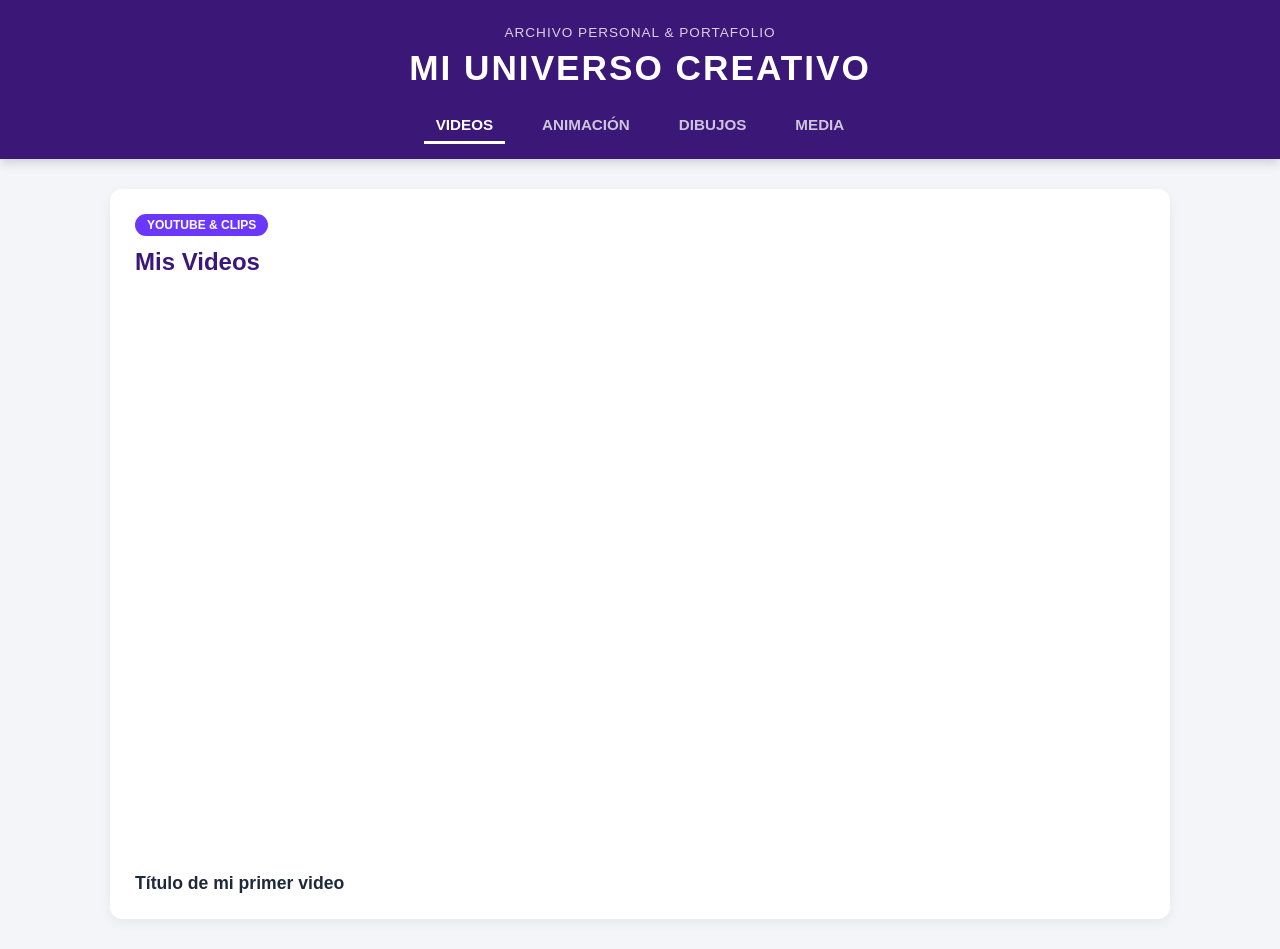
==== index.html @ df47168d "Create index.html" ====
<!DOCTYPE html>
<html lang="es">
<head>
    <meta charset="UTF-8">
    <meta name="viewport" content="width=device-width, initial-scale=1.0">
    <title>Mi Archivo Creativo</title>
    <style>
        :root {
            --morado-principal: #3b1778;
            --morado-oscuro: #280e54;
            --morado-acento: #6b38fb;
            --fondo-pagina: #f3f5f8;
            --blanco: #ffffff;
            --texto-oscuro: #1e293b;
        }

        * {
            box-sizing: border-box;
            margin: 0;
            padding: 0;
            font-family: 'Segoe UI', Tahoma, Geneva, Verdana, sans-serif;
        }

        body {
            background-color: var(--fondo-pagina);
            color: var(--texto-oscuro);
        }

        /* Cabecera estilo captura */
        header {
            background-color: var(--morado-principal);
            color: var(--blanco);
            padding: 25px 20px 15px;
            text-align: center;
            box-shadow: 0 4px 10px rgba(0,0,0,0.15);
        }

        .subtitulo-top {
            font-size: 0.85rem;
            opacity: 0.8;
            letter-spacing: 1px;
            text-transform: uppercase;
        }

        header h1 {
            font-size: 2.2rem;
            letter-spacing: 2px;
            margin: 8px 0 20px;
            text-transform: uppercase;
        }

        /* Navegación por pestañas */
        nav {
            display: flex;
            justify-content: center;
            gap: 25px;
            flex-wrap: wrap;
        }

        nav button {
            background: none;
            border: none;
            color: var(--blanco);
            font-size: 0.95rem;
            font-weight: 700;
            text-transform: uppercase;
            padding: 8px 12px;
            cursor: pointer;
            opacity: 0.75;
            border-bottom: 3px solid transparent;
            transition: all 0.2s;
        }

        nav button:hover, nav button.activo {
            opacity: 1;
            border-bottom: 3px solid var(--blanco);
        }

        /* Contenedor Principal */
        main {
            max-width: 1100px;
            margin: 30px auto;
            padding: 0 20px;
        }

        .seccion {
            display: none;
        }

        .seccion.activa {
            display: block;
            animation: aparecer 0.3s ease;
        }

        @keyframes aparecer {
            from { opacity: 0; transform: translateY(8px); }
            to { opacity: 1; transform: translateY(0); }
        }

        /* Tarjetas blancas estilo captura */
        .tarjeta {
            background: var(--blanco);
            border-radius: 12px;
            padding: 25px;
            margin-bottom: 25px;
            box-shadow: 0 4px 12px rgba(0,0,0,0.06);
        }

        .etiqueta {
            display: inline-block;
            background-color: var(--morado-acento);
            color: var(--blanco);
            font-size: 0.75rem;
            font-weight: bold;
            padding: 4px 12px;
            border-radius: 20px;
            margin-bottom: 12px;
            text-transform: uppercase;
        }

        h2 {
            color: var(--morado-principal);
            margin-bottom: 15px;
        }

        /* Cuadrícula de Videos */
        .grid-videos {
            display: grid;
            grid-template-columns: repeat(auto-fit, minmax(320px, 1fr));
            gap: 20px;
        }

        .video-item iframe {
            width: 100%;
            aspect-ratio: 16 / 9;
            border-radius: 8px;
            border: none;
        }

        .video-item h3 {
            margin-top: 10px;
            font-size: 1.1rem;
        }

        /* Cuadrícula de Dibujos */
        .grid-dibujos {
            display: grid;
            grid-template-columns: repeat(auto-fill, minmax(220px, 1fr));
            gap: 15px;
        }

        .grid-dibujos img {
            width: 100%;
            height: 220px;
            object-fit: cover;
            border-radius: 8px;
            border: 2px solid #eee;
            transition: transform 0.2s;
            cursor: pointer;
        }

        .grid-dibujos img:hover {
            transform: scale(1.03);
            border-color: var(--morado-acento);
        }

        /* Historias escritas (Media) */
        .historia {
            border-left: 4px solid var(--morado-principal);
            padding-left: 18px;
            margin-bottom: 25px;
        }

        .historia p {
            line-height: 1.7;
            margin-top: 8px;
            white-space: pre-line;
        }
    </style>
</head>
<body>

    <header>
        <div class="subtitulo-top">Archivo Personal & Portafolio</div>
        <h1>MI UNIVERSO CREATIVO</h1>
        <nav>
            <button class="activo" onclick="cambiarPestana('videos', this)">Videos</button>
            <button onclick="cambiarPestana('animacion', this)">Animación</button>
            <button onclick="cambiarPestana('dibujos', this)">Dibujos</button>
            <button onclick="cambiarPestana('media', this)">Media</button>
        </nav>
    </header>

    <main>
        <!-- PESTAÑA 1: VIDEOS -->
        <section id="videos" class="seccion activa">
            <div class="tarjeta">
                <span class="etiqueta">YouTube & Clips</span>
                <h2>Mis Videos</h2>
                <div class="grid-videos">
                    <!-- COPIA ESTE BLOQUE POR CADA VIDEO -->
                    <div class="video-item">
                        <!-- Reemplaza ID_DEL_VIDEO con el código de tu URL de YouTube -->
                        <iframe src="https://www.youtube.com/embed/dQw4w9WgXcQ" allowfullscreen></iframe>
                        <h3>Título de mi primer video</h3>
                    </div>
                </div>
            </div>
        </section>

        <!-- PESTAÑA 2: ANIMACIÓN -->
        <section id="animacion" class="seccion">
            <div class="tarjeta">
                <span class="etiqueta">Proyectos Animados</span>
                <h2>Animaciones</h2>
                <div class="grid-videos">
                    <div class="video-item">
                        <iframe src="https://www.youtube.com/embed/dQw4w9WgXcQ" allowfullscreen></iframe>
                        <h3>Prueba de Animación #1</h3>
                    </div>
                </div>
            </div>
        </section>

        <!-- PESTAÑA 3: DIBUJOS -->
        <section id="dibujos" class="seccion">
            <div class="tarjeta">
                <span class="etiqueta">Galería Ilustrada</span>
                <h2>Mis Dibujos</h2>
                <div class="grid-dibujos" id="contenedor-dibujos"></div>
            </div>
        </section>

        <!-- PESTAÑA 4: MEDIA (HISTORIAS ESCRITAS) -->
        <section id="media" class="seccion">
            <div class="tarjeta">
                <span class="etiqueta">Relatos & Escritos</span>
                <h2>Historias Escritas</h2>
                
                <article class="historia">
                    <h3>Capítulo 1: El comienzo</h3>
                    <p>Aquí puedes escribir o pegar tu historia completa. 
                    Respeta los saltos de línea automáticamente para que sea cómodo de leer.</p>
                </article>

            </div>
        </section>
    </main>

    <script>
        // Función para cambiar de pestaña sin recargar la página
        function cambiarPestana(idSeccion, boton) {
            document.querySelectorAll('.seccion').forEach(sec => sec.classList.remove('activa'));
            document.querySelectorAll('nav button').forEach(btn => btn.classList.remove('activo'));
            
            document.getElementById(idSeccion).classList.add('activa');
            boton.classList.add('activo');
        }

        // LISTA DE TUS DIBUJOS (Solo escribe los nombres de los archivos dentro de tu carpeta 'dibujos')
        const listaDibujos = [
            "dibujo1.jpg",
            "dibujo2.png",
            "boceto3.jpg"
        ];

        const galeria = document.getElementById('contenedor-dibujos');
        listaDibujos.forEach(archivo => {
            const img = document.createElement('img');
            img.src = `dibujos/${archivo}`;
            img.alt = archivo;
            // Al hacer clic abre la imagen en tamaño completo
            img.onclick = () => window.open(img.src, '_blank');
            galeria.appendChild(img);
        });
    </script>

</body>
</html>
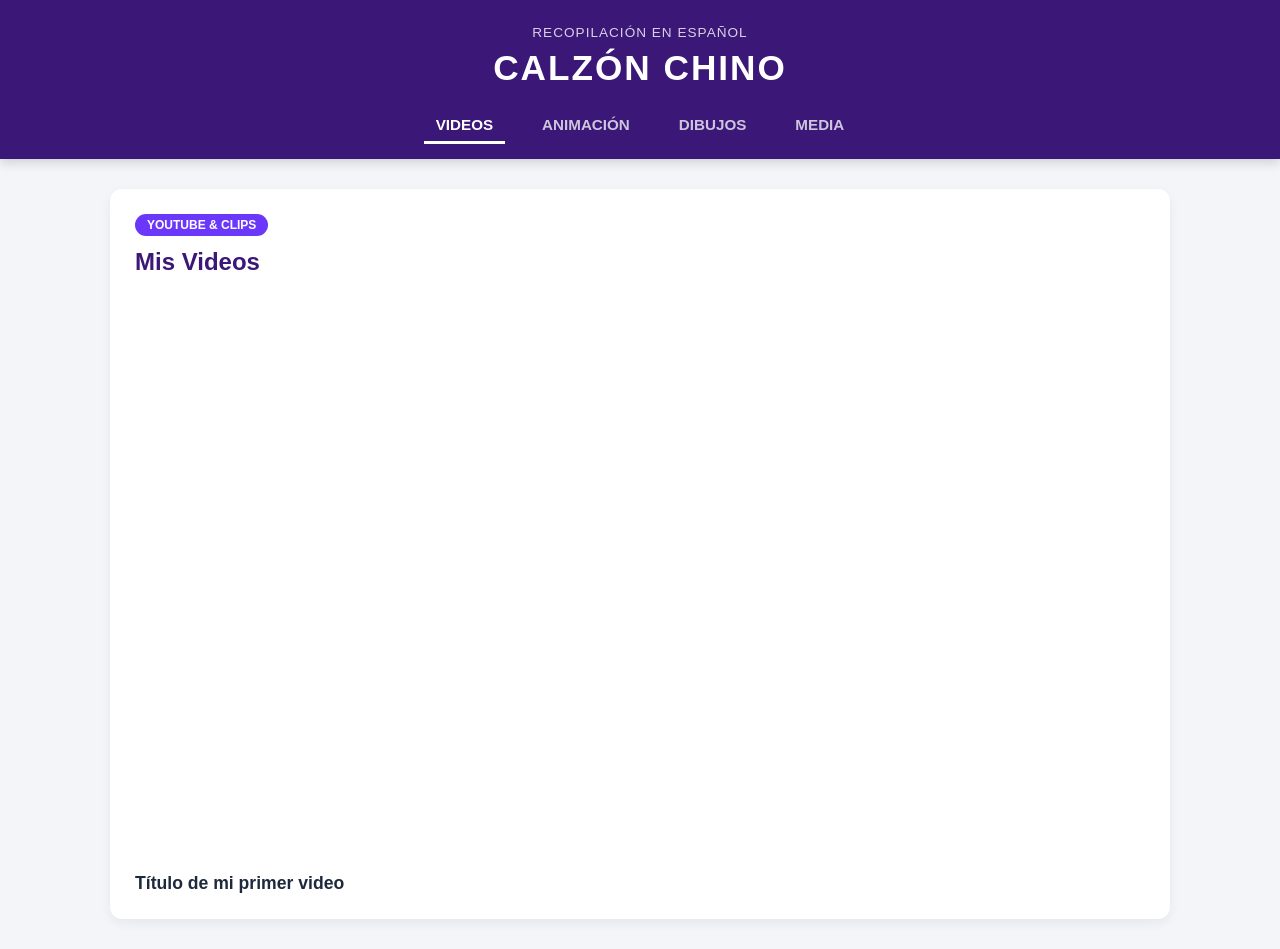
==== commit 31d9e0de: "Update header titles in index.html" ====
--- a/index.html
+++ b/index.html
@@ -181,8 +181,8 @@
 <body>
 
     <header>
-        <div class="subtitulo-top">Archivo Personal & Portafolio</div>
-        <h1>MI UNIVERSO CREATIVO</h1>
+        <div class="subtitulo-top">Recopilación en Español</div>
+        <h1>CALZÓN CHINO</h1>
         <nav>
             <button class="activo" onclick="cambiarPestana('videos', this)">Videos</button>
             <button onclick="cambiarPestana('animacion', this)">Animación</button>
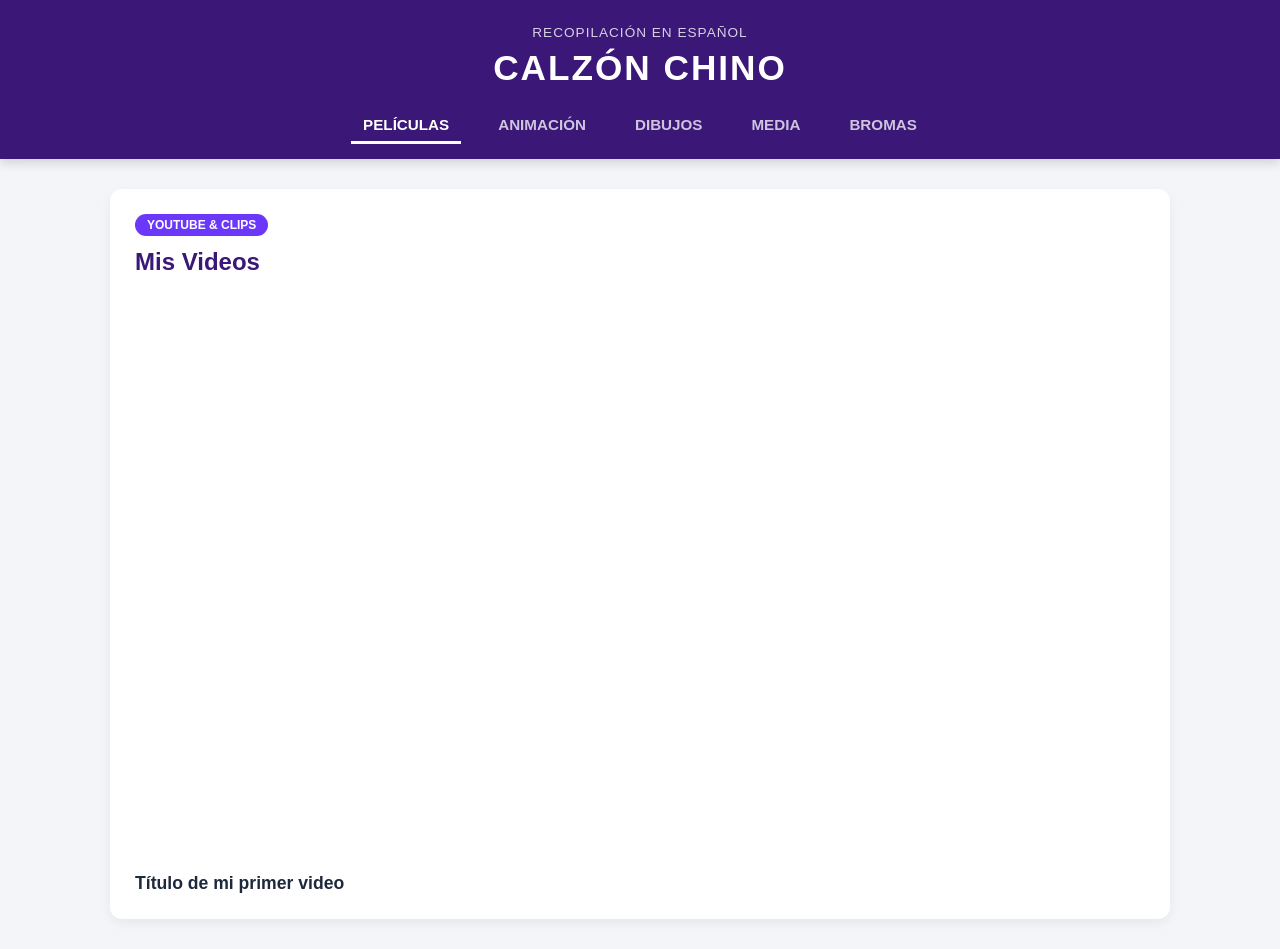
==== commit 956af7f9: "Update navigation buttons in index.html" ====
--- a/index.html
+++ b/index.html
@@ -184,15 +184,16 @@
         <div class="subtitulo-top">Recopilación en Español</div>
         <h1>CALZÓN CHINO</h1>
         <nav>
-            <button class="activo" onclick="cambiarPestana('videos', this)">Videos</button>
+            <button class="activo" onclick="cambiarPestana('películas', this)">Películas</button>
             <button onclick="cambiarPestana('animacion', this)">Animación</button>
             <button onclick="cambiarPestana('dibujos', this)">Dibujos</button>
             <button onclick="cambiarPestana('media', this)">Media</button>
+            <button onclick="cambiarPestana('bromas', this)">Bromas</button>
         </nav>
     </header>
 
     <main>
-        <!-- PESTAÑA 1: VIDEOS -->
+        <!-- PESTAÑA 1: PELICULAS -->
         <section id="videos" class="seccion activa">
             <div class="tarjeta">
                 <span class="etiqueta">YouTube & Clips</span>
@@ -222,7 +223,7 @@
             </div>
         </section>
 
-        <!-- PESTAÑA 3: DIBUJOS -->
+        <!-- PESTAÑA 3: FAN ARTS -->
         <section id="dibujos" class="seccion">
             <div class="tarjeta">
                 <span class="etiqueta">Galería Ilustrada</span>
@@ -231,7 +232,7 @@
             </div>
         </section>
 
-        <!-- PESTAÑA 4: MEDIA (HISTORIAS ESCRITAS) -->
+        <!-- PESTAÑA 4: MEDIA (HISTORIAS ESCRITAS -->
         <section id="media" class="seccion">
             <div class="tarjeta">
                 <span class="etiqueta">Relatos & Escritos</span>
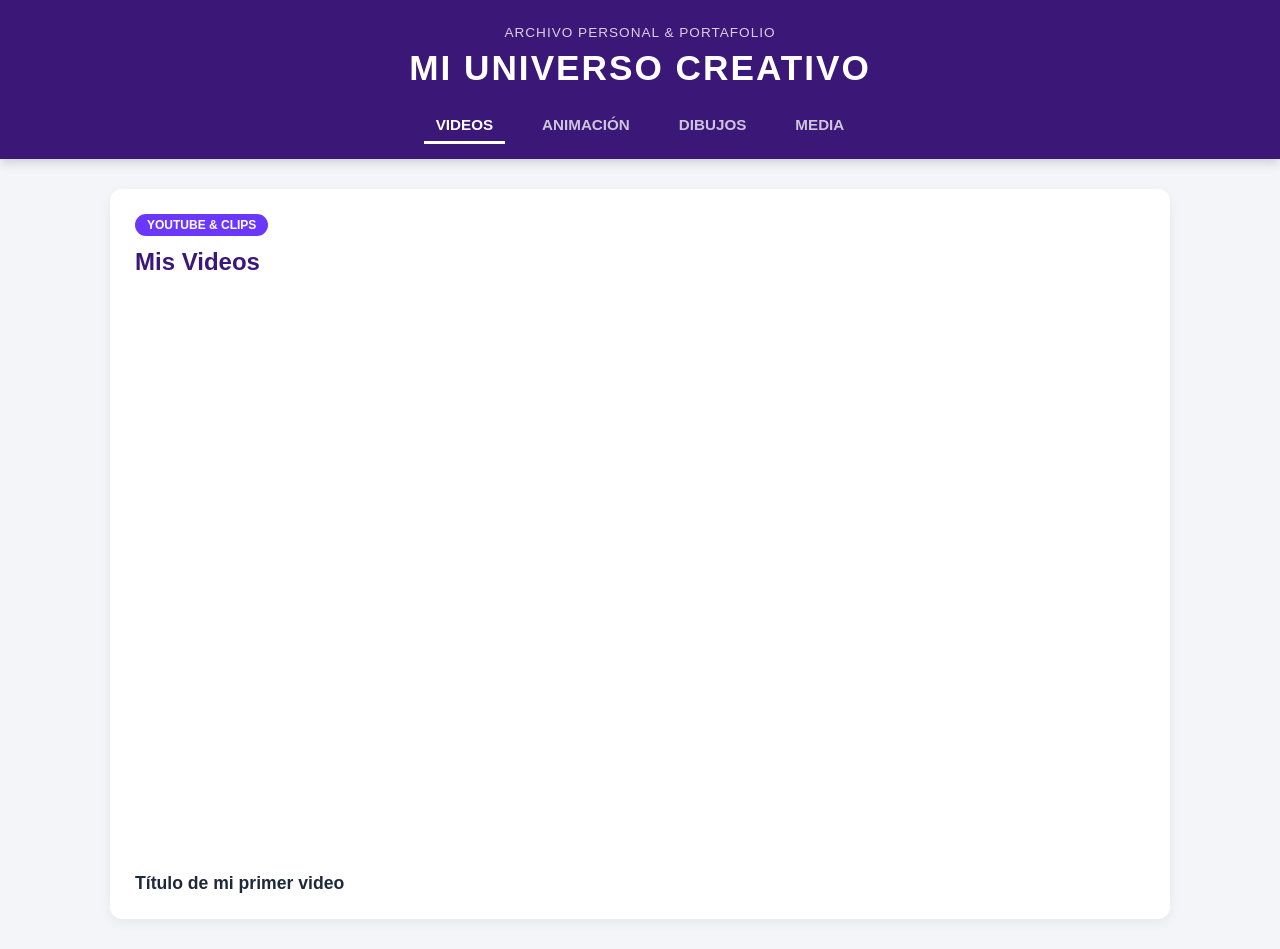
==== commit a0b6b6ed: "Revise index.html with new title and navigation links Updated the title and subtitle, added navigati" ====
--- a/index.html
+++ b/index.html
@@ -3,278 +3,33 @@
 <head>
     <meta charset="UTF-8">
     <meta name="viewport" content="width=device-width, initial-scale=1.0">
-    <title>Mi Archivo Creativo</title>
-    <style>
-        :root {
-            --morado-principal: #3b1778;
-            --morado-oscuro: #280e54;
-            --morado-acento: #6b38fb;
-            --fondo-pagina: #f3f5f8;
-            --blanco: #ffffff;
-            --texto-oscuro: #1e293b;
-        }
-
-        * {
-            box-sizing: border-box;
-            margin: 0;
-            padding: 0;
-            font-family: 'Segoe UI', Tahoma, Geneva, Verdana, sans-serif;
-        }
-
-        body {
-            background-color: var(--fondo-pagina);
-            color: var(--texto-oscuro);
-        }
-
-        /* Cabecera estilo captura */
-        header {
-            background-color: var(--morado-principal);
-            color: var(--blanco);
-            padding: 25px 20px 15px;
-            text-align: center;
-            box-shadow: 0 4px 10px rgba(0,0,0,0.15);
-        }
-
-        .subtitulo-top {
-            font-size: 0.85rem;
-            opacity: 0.8;
-            letter-spacing: 1px;
-            text-transform: uppercase;
-        }
-
-        header h1 {
-            font-size: 2.2rem;
-            letter-spacing: 2px;
-            margin: 8px 0 20px;
-            text-transform: uppercase;
-        }
-
-        /* Navegación por pestañas */
-        nav {
-            display: flex;
-            justify-content: center;
-            gap: 25px;
-            flex-wrap: wrap;
-        }
-
-        nav button {
-            background: none;
-            border: none;
-            color: var(--blanco);
-            font-size: 0.95rem;
-            font-weight: 700;
-            text-transform: uppercase;
-            padding: 8px 12px;
-            cursor: pointer;
-            opacity: 0.75;
-            border-bottom: 3px solid transparent;
-            transition: all 0.2s;
-        }
-
-        nav button:hover, nav button.activo {
-            opacity: 1;
-            border-bottom: 3px solid var(--blanco);
-        }
-
-        /* Contenedor Principal */
-        main {
-            max-width: 1100px;
-            margin: 30px auto;
-            padding: 0 20px;
-        }
-
-        .seccion {
-            display: none;
-        }
-
-        .seccion.activa {
-            display: block;
-            animation: aparecer 0.3s ease;
-        }
-
-        @keyframes aparecer {
-            from { opacity: 0; transform: translateY(8px); }
-            to { opacity: 1; transform: translateY(0); }
-        }
-
-        /* Tarjetas blancas estilo captura */
-        .tarjeta {
-            background: var(--blanco);
-            border-radius: 12px;
-            padding: 25px;
-            margin-bottom: 25px;
-            box-shadow: 0 4px 12px rgba(0,0,0,0.06);
-        }
-
-        .etiqueta {
-            display: inline-block;
-            background-color: var(--morado-acento);
-            color: var(--blanco);
-            font-size: 0.75rem;
-            font-weight: bold;
-            padding: 4px 12px;
-            border-radius: 20px;
-            margin-bottom: 12px;
-            text-transform: uppercase;
-        }
-
-        h2 {
-            color: var(--morado-principal);
-            margin-bottom: 15px;
-        }
-
-        /* Cuadrícula de Videos */
-        .grid-videos {
-            display: grid;
-            grid-template-columns: repeat(auto-fit, minmax(320px, 1fr));
-            gap: 20px;
-        }
-
-        .video-item iframe {
-            width: 100%;
-            aspect-ratio: 16 / 9;
-            border-radius: 8px;
-            border: none;
-        }
-
-        .video-item h3 {
-            margin-top: 10px;
-            font-size: 1.1rem;
-        }
-
-        /* Cuadrícula de Dibujos */
-        .grid-dibujos {
-            display: grid;
-            grid-template-columns: repeat(auto-fill, minmax(220px, 1fr));
-            gap: 15px;
-        }
-
-        .grid-dibujos img {
-            width: 100%;
-            height: 220px;
-            object-fit: cover;
-            border-radius: 8px;
-            border: 2px solid #eee;
-            transition: transform 0.2s;
-            cursor: pointer;
-        }
-
-        .grid-dibujos img:hover {
-            transform: scale(1.03);
-            border-color: var(--morado-acento);
-        }
-
-        /* Historias escritas (Media) */
-        .historia {
-            border-left: 4px solid var(--morado-principal);
-            padding-left: 18px;
-            margin-bottom: 25px;
-        }
-
-        .historia p {
-            line-height: 1.7;
-            margin-top: 8px;
-            white-space: pre-line;
-        }
-    </style>
+    <title>Videos - Mi Universo Creativo</title>
+    <link rel="stylesheet" href="estilos.css">
 </head>
 <body>
-
     <header>
-        <div class="subtitulo-top">Recopilación en Español</div>
-        <h1>CALZÓN CHINO</h1>
+        <div class="subtitulo-top">Archivo Personal & Portafolio</div>
+        <h1>MI UNIVERSO CREATIVO</h1>
         <nav>
-            <button class="activo" onclick="cambiarPestana('películas', this)">Películas</button>
-            <button onclick="cambiarPestana('animacion', this)">Animación</button>
-            <button onclick="cambiarPestana('dibujos', this)">Dibujos</button>
-            <button onclick="cambiarPestana('media', this)">Media</button>
-            <button onclick="cambiarPestana('bromas', this)">Bromas</button>
+            <a href="index.html" class="activo">Videos</a>
+            <a href="animacion.html">Animación</a>
+            <a href="dibujos.html">Dibujos</a>
+            <a href="media.html">Media</a>
         </nav>
     </header>
 
     <main>
-        <!-- PESTAÑA 1: PELICULAS -->
-        <section id="videos" class="seccion activa">
-            <div class="tarjeta">
-                <span class="etiqueta">YouTube & Clips</span>
-                <h2>Mis Videos</h2>
-                <div class="grid-videos">
-                    <!-- COPIA ESTE BLOQUE POR CADA VIDEO -->
-                    <div class="video-item">
-                        <!-- Reemplaza ID_DEL_VIDEO con el código de tu URL de YouTube -->
-                        <iframe src="https://www.youtube.com/embed/dQw4w9WgXcQ" allowfullscreen></iframe>
-                        <h3>Título de mi primer video</h3>
-                    </div>
+        <div class="tarjeta">
+            <span class="etiqueta">YouTube & Clips</span>
+            <h2>Mis Videos</h2>
+            <div class="grid-videos">
+                <div class="video-item">
+                    <!-- Cambia dQw4w9WgXcQ por el ID de tu video de YouTube -->
+                    <iframe src="https://www.youtube.com/embed/dQw4w9WgXcQ" allowfullscreen></iframe>
+                    <h3>Título de mi primer video</h3>
                 </div>
             </div>
-        </section>
-
-        <!-- PESTAÑA 2: ANIMACIÓN -->
-        <section id="animacion" class="seccion">
-            <div class="tarjeta">
-                <span class="etiqueta">Proyectos Animados</span>
-                <h2>Animaciones</h2>
-                <div class="grid-videos">
-                    <div class="video-item">
-                        <iframe src="https://www.youtube.com/embed/dQw4w9WgXcQ" allowfullscreen></iframe>
-                        <h3>Prueba de Animación #1</h3>
-                    </div>
-                </div>
-            </div>
-        </section>
-
-        <!-- PESTAÑA 3: FAN ARTS -->
-        <section id="dibujos" class="seccion">
-            <div class="tarjeta">
-                <span class="etiqueta">Galería Ilustrada</span>
-                <h2>Mis Dibujos</h2>
-                <div class="grid-dibujos" id="contenedor-dibujos"></div>
-            </div>
-        </section>
-
-        <!-- PESTAÑA 4: MEDIA (HISTORIAS ESCRITAS -->
-        <section id="media" class="seccion">
-            <div class="tarjeta">
-                <span class="etiqueta">Relatos & Escritos</span>
-                <h2>Historias Escritas</h2>
-                
-                <article class="historia">
-                    <h3>Capítulo 1: El comienzo</h3>
-                    <p>Aquí puedes escribir o pegar tu historia completa. 
-                    Respeta los saltos de línea automáticamente para que sea cómodo de leer.</p>
-                </article>
-
-            </div>
-        </section>
+        </div>
     </main>
-
-    <script>
-        // Función para cambiar de pestaña sin recargar la página
-        function cambiarPestana(idSeccion, boton) {
-            document.querySelectorAll('.seccion').forEach(sec => sec.classList.remove('activa'));
-            document.querySelectorAll('nav button').forEach(btn => btn.classList.remove('activo'));
-            
-            document.getElementById(idSeccion).classList.add('activa');
-            boton.classList.add('activo');
-        }
-
-        // LISTA DE TUS DIBUJOS (Solo escribe los nombres de los archivos dentro de tu carpeta 'dibujos')
-        const listaDibujos = [
-            "dibujo1.jpg",
-            "dibujo2.png",
-            "boceto3.jpg"
-        ];
-
-        const galeria = document.getElementById('contenedor-dibujos');
-        listaDibujos.forEach(archivo => {
-            const img = document.createElement('img');
-            img.src = `dibujos/${archivo}`;
-            img.alt = archivo;
-            // Al hacer clic abre la imagen en tamaño completo
-            img.onclick = () => window.open(img.src, '_blank');
-            galeria.appendChild(img);
-        });
-    </script>
-
 </body>
 </html>
--- a/estilos.css
+++ b/estilos.css
@@ -0,0 +1,150 @@
+:root {
+    --morado-principal: #3b1778;
+    --morado-acento: #6b38fb;
+    --fondo-pagina: #f3f5f8;
+    --blanco: #ffffff;
+    --texto-oscuro: #1e293b;
+}
+
+* {
+    box-sizing: border-box;
+    margin: 0;
+    padding: 0;
+    font-family: 'Segoe UI', Tahoma, Geneva, Verdana, sans-serif;
+}
+
+body {
+    background-color: var(--fondo-pagina);
+    color: var(--texto-oscuro);
+}
+
+header {
+    background-color: var(--morado-principal);
+    color: var(--blanco);
+    padding: 25px 20px 15px;
+    text-align: center;
+    box-shadow: 0 4px 10px rgba(0,0,0,0.15);
+}
+
+.subtitulo-top {
+    font-size: 0.85rem;
+    opacity: 0.8;
+    letter-spacing: 1px;
+    text-transform: uppercase;
+}
+
+header h1 {
+    font-size: 2.2rem;
+    letter-spacing: 2px;
+    margin: 8px 0 20px;
+    text-transform: uppercase;
+}
+
+nav {
+    display: flex;
+    justify-content: center;
+    gap: 25px;
+    flex-wrap: wrap;
+}
+
+nav a {
+    text-decoration: none;
+    color: var(--blanco);
+    font-size: 0.95rem;
+    font-weight: 700;
+    text-transform: uppercase;
+    padding: 8px 12px;
+    opacity: 0.75;
+    border-bottom: 3px solid transparent;
+    transition: all 0.2s;
+}
+
+nav a:hover, nav a.activo {
+    opacity: 1;
+    border-bottom: 3px solid var(--blanco);
+}
+
+main {
+    max-width: 1100px;
+    margin: 30px auto;
+    padding: 0 20px;
+}
+
+.tarjeta {
+    background: var(--blanco);
+    border-radius: 12px;
+    padding: 25px;
+    margin-bottom: 25px;
+    box-shadow: 0 4px 12px rgba(0,0,0,0.06);
+}
+
+.etiqueta {
+    display: inline-block;
+    background-color: var(--morado-acento);
+    color: var(--blanco);
+    font-size: 0.75rem;
+    font-weight: bold;
+    padding: 4px 12px;
+    border-radius: 20px;
+    margin-bottom: 12px;
+    text-transform: uppercase;
+}
+
+h2 {
+    color: var(--morado-principal);
+    margin-bottom: 15px;
+}
+
+/* Cuadrícula de Videos */
+.grid-videos {
+    display: grid;
+    grid-template-columns: repeat(auto-fit, minmax(320px, 1fr));
+    gap: 20px;
+}
+
+.video-item iframe {
+    width: 100%;
+    aspect-ratio: 16 / 9;
+    border-radius: 8px;
+    border: none;
+}
+
+.video-item h3 {
+    margin-top: 10px;
+    font-size: 1.1rem;
+}
+
+/* Cuadrícula de Dibujos */
+.grid-dibujos {
+    display: grid;
+    grid-template-columns: repeat(auto-fill, minmax(220px, 1fr));
+    gap: 15px;
+}
+
+.grid-dibujos img {
+    width: 100%;
+    height: 220px;
+    object-fit: cover;
+    border-radius: 8px;
+    border: 2px solid #eee;
+    transition: transform 0.2s;
+    cursor: pointer;
+}
+
+.grid-dibujos img:hover {
+    transform: scale(1.03);
+    border-color: var(--morado-acento);
+}
+
+/* Historias escritas */
+.historia {
+    border-left: 4px solid var(--morado-principal);
+    padding-left: 18px;
+    margin-bottom: 25px;
+}
+
+.historia p {
+    line-height: 1.7;
+    margin-top: 8px;
+    white-space: pre-line;
+}
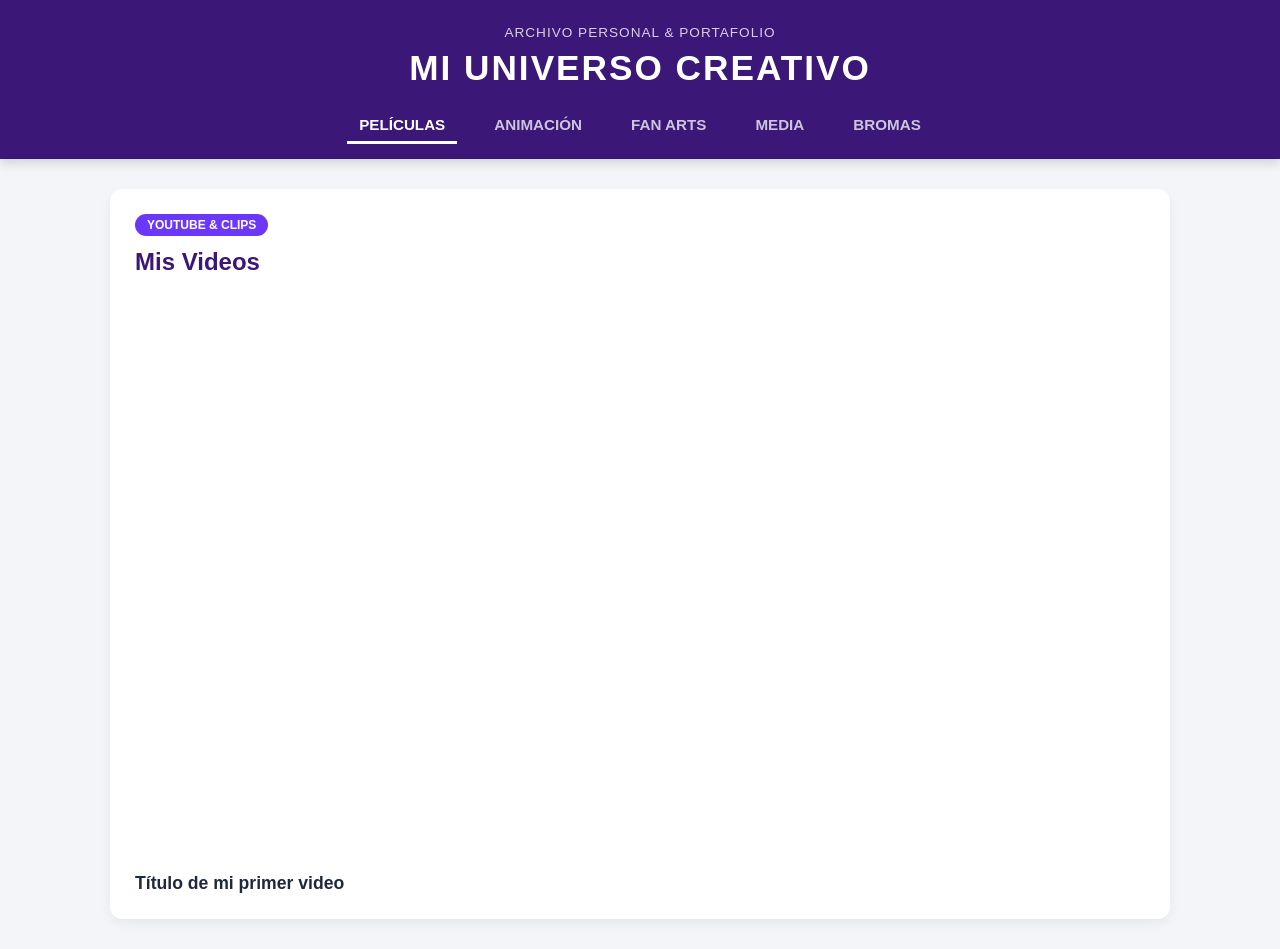
==== commit 3a835082: "Update index.html" ====
--- a/index.html
+++ b/index.html
@@ -11,10 +11,11 @@
         <div class="subtitulo-top">Archivo Personal & Portafolio</div>
         <h1>MI UNIVERSO CREATIVO</h1>
         <nav>
-            <a href="index.html" class="activo">Videos</a>
+            <a href="index.html" class="activo">Películas</a>
             <a href="animacion.html">Animación</a>
-            <a href="dibujos.html">Dibujos</a>
+            <a href="fan.html">Fan Arts</a>
             <a href="media.html">Media</a>
+            <a href="bromas.html">Bromas</a>
         </nav>
     </header>
 
